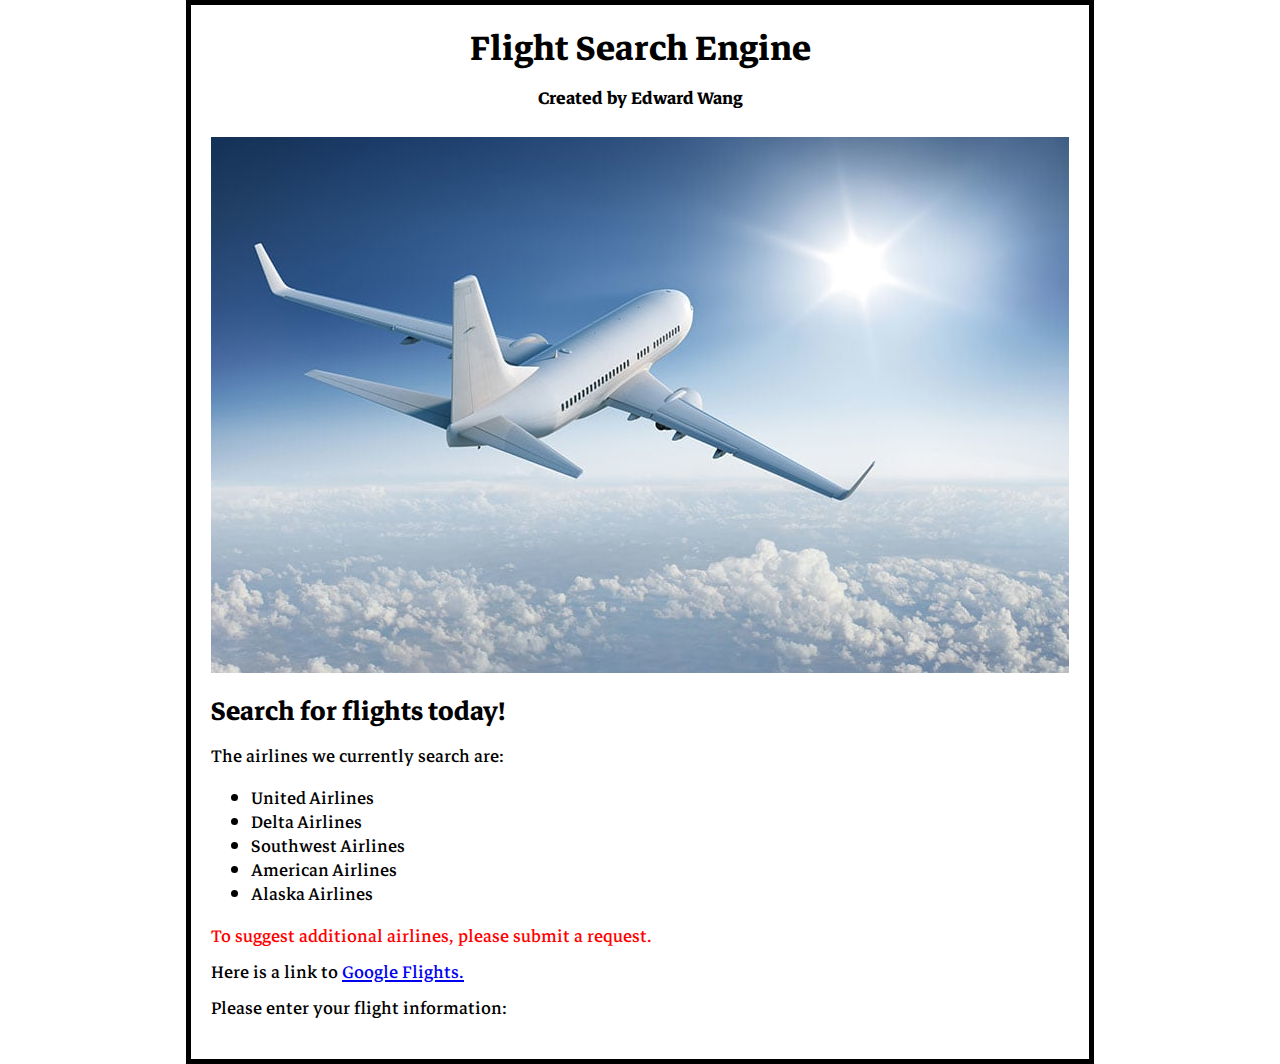
==== index.html @ d8b23beb "First Commit" ====
<!DOCTYPE html>
<html>
  <head>
    <meta charset="utf-8">
    <title>Flight Search Engine</title>
    <link href="styles/style.css" rel="stylesheet" type="text/css">
    <link href="https://fonts.googleapis.com/css?family=Markazi+Text" rel="stylesheet" type="text/css">
  </head>
  <body>
    <h1 class="title">Flight Search Engine</h1>
    <h4 class="title">Created by Edward Wang</h4>
    <img src="images/white-plane-sky.jpg" alt="white-plane-sky">
    <h2>Search for flights today!</h2>
    <p>The airlines we currently search are:</p>
    <ul>
      <li>United Airlines</li>
      <li>Delta Airlines</li>
      <li>Southwest Airlines</li>
      <li>American Airlines</li>
      <li>Alaska Airlines</li>
    </ul>
    <p id="text">To suggest additional airlines, please submit a request.</p>
    <p>Here is a link to
      <a href="http://www.google.com/flights">Google Flights.</a>
      </p>
    <p>Please enter your flight information:</p>
  </body>
</html>
---- styles/style.css ----
html {
     font-size: 24px;
     font-family: 'Markazi Text', serif;
     line-height: 0.5;
}

.title {
       text-align: center;
}

ul {
   line-height: 1;
}

#text {
      color: red;
}

body {
     width: 858px;
     border: 5px solid black;
     margin: auto auto;
     padding: 0 20px 20px 20px;
}

img {
    display: block;
    margin: 0 auto;
}
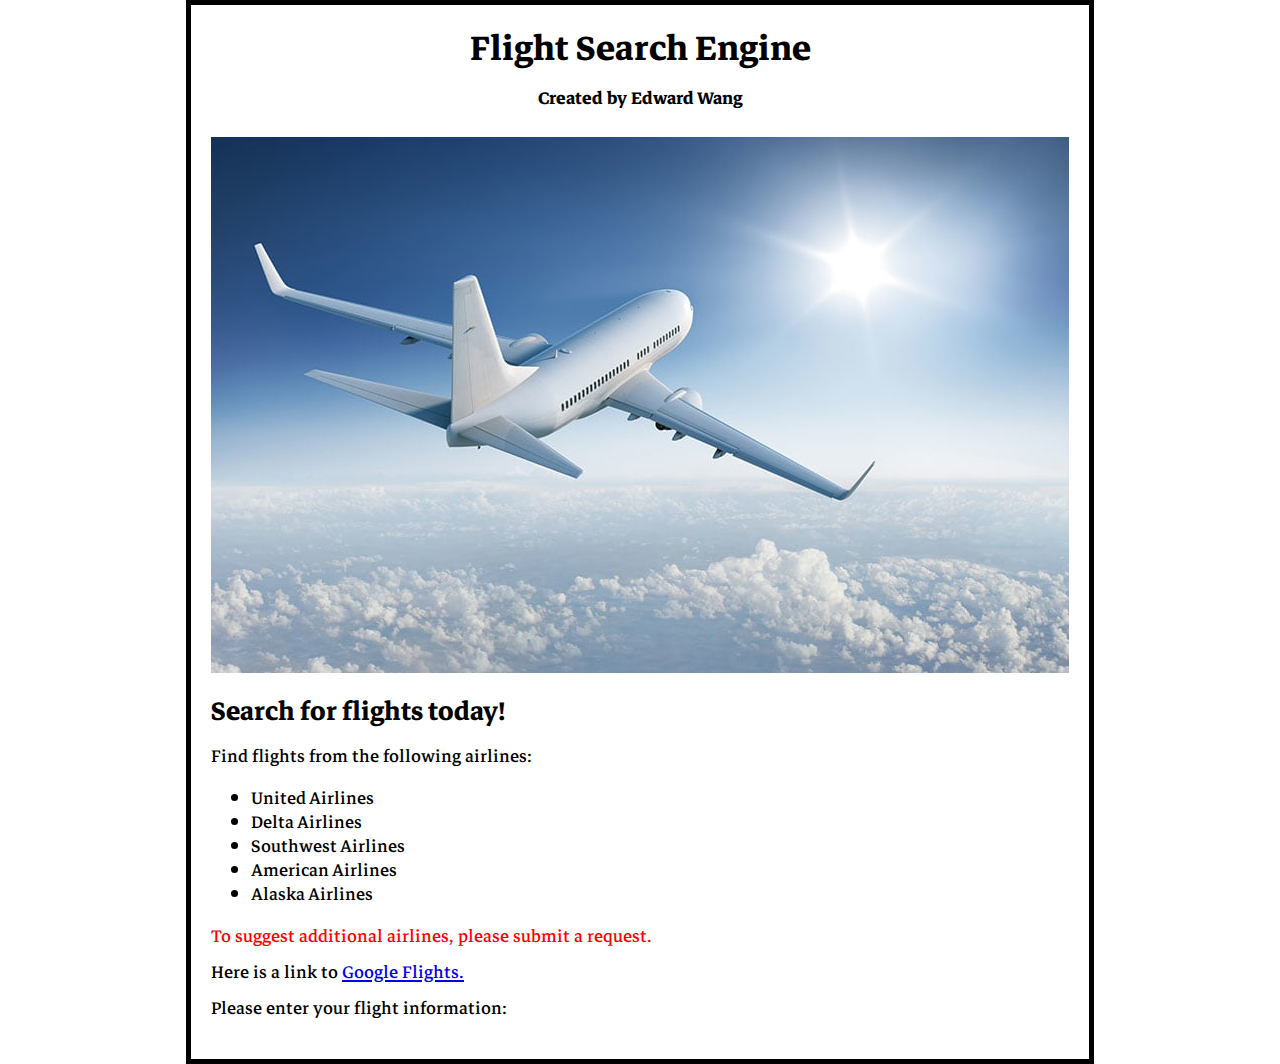
==== commit 41118e5b: "Commit" ====
--- a/index.html
+++ b/index.html
@@ -11,7 +11,7 @@
     <h4 class="title">Created by Edward Wang</h4>
     <img src="images/white-plane-sky.jpg" alt="white-plane-sky">
     <h2>Search for flights today!</h2>
-    <p>The airlines we currently search are:</p>
+    <p>Find flights from the following airlines:</p>
     <ul>
       <li>United Airlines</li>
       <li>Delta Airlines</li>
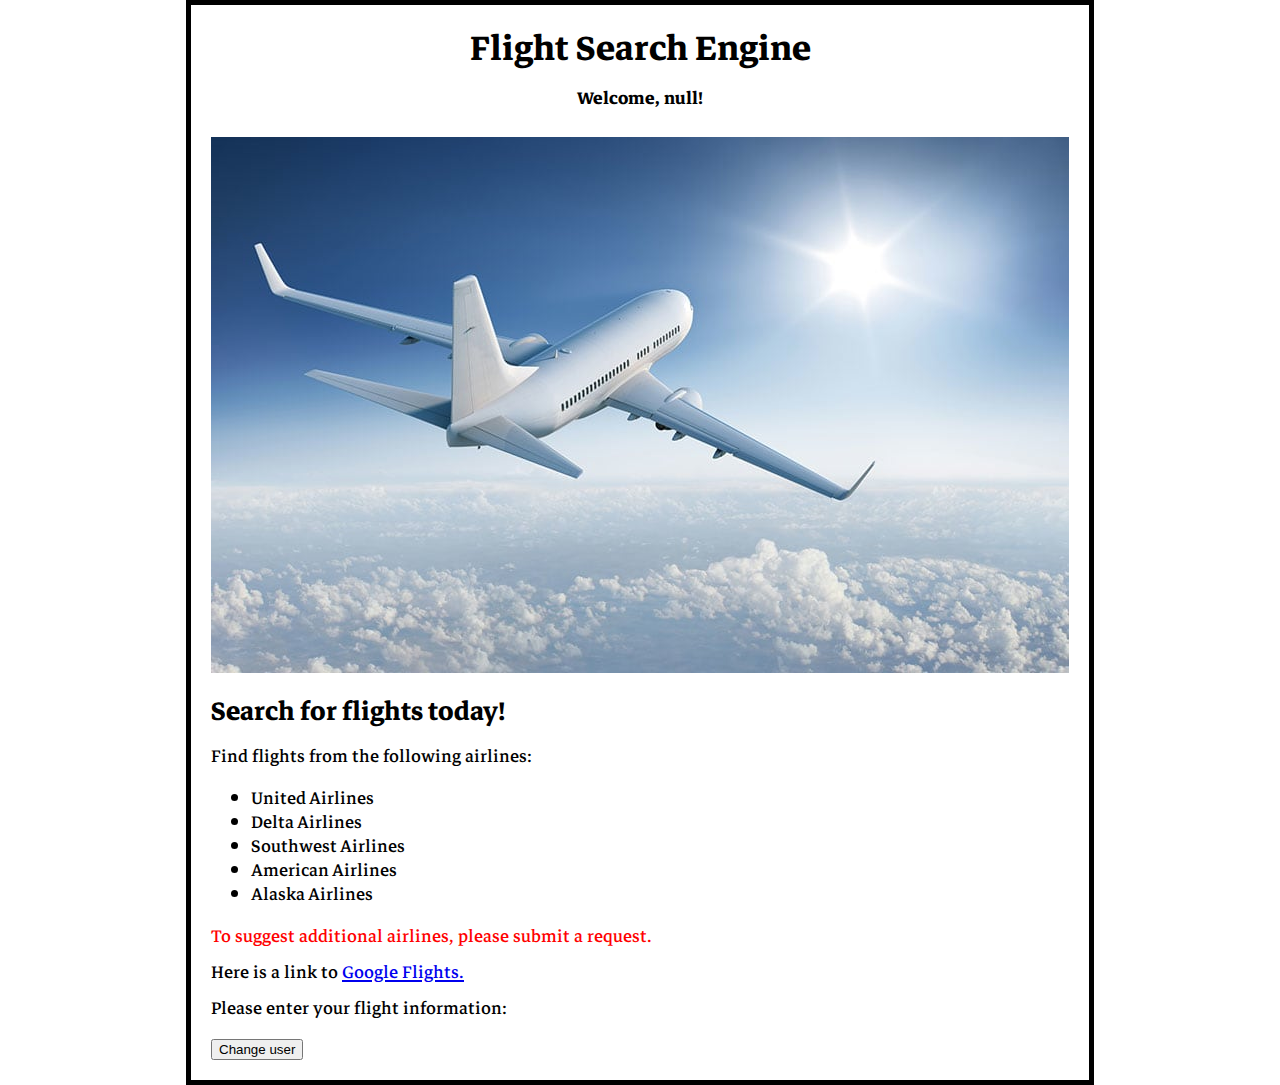
==== commit 0d7af374: "Commit" ====
--- a/index.html
+++ b/index.html
@@ -24,5 +24,7 @@
       <a href="http://www.google.com/flights">Google Flights.</a>
       </p>
     <p>Please enter your flight information:</p>
+    <button>Change user</button>
+    <script src="scripts/main.js"></script>
   </body>
 </html>
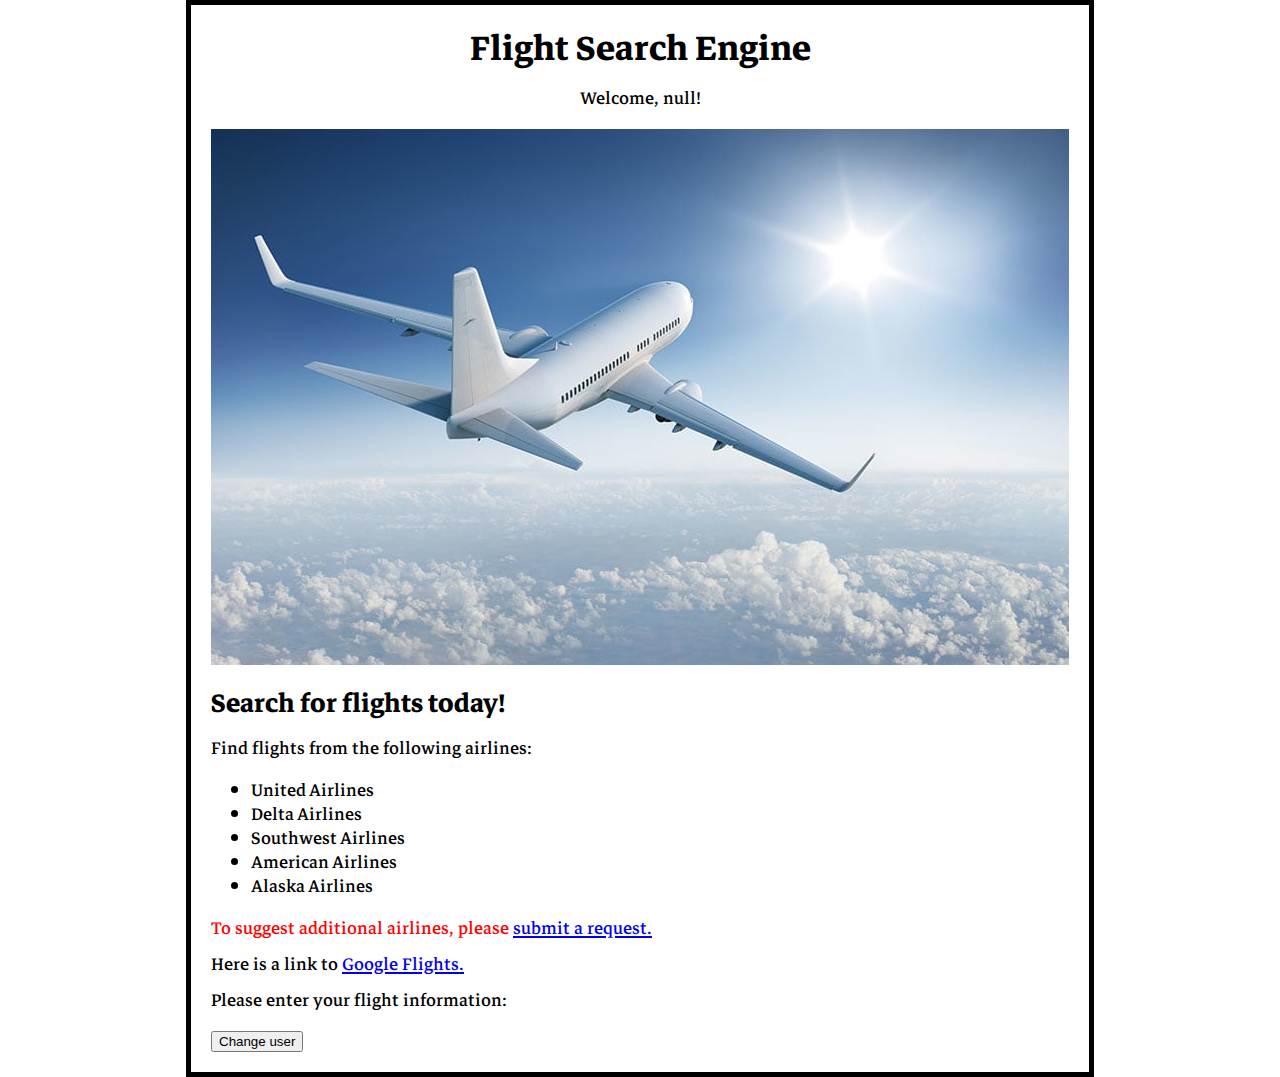
==== commit ba4d231a: "commit" ====
--- a/index.html
+++ b/index.html
@@ -1,5 +1,5 @@
 <!DOCTYPE html>
-<html>
+<html lang="en-US">
   <head>
     <meta charset="utf-8">
     <title>Flight Search Engine</title>
@@ -7,24 +7,30 @@
     <link href="https://fonts.googleapis.com/css?family=Markazi+Text" rel="stylesheet" type="text/css">
   </head>
   <body>
-    <h1 class="title">Flight Search Engine</h1>
-    <h4 class="title">Created by Edward Wang</h4>
-    <img src="images/white-plane-sky.jpg" alt="white-plane-sky">
-    <h2>Search for flights today!</h2>
-    <p>Find flights from the following airlines:</p>
-    <ul>
-      <li>United Airlines</li>
-      <li>Delta Airlines</li>
-      <li>Southwest Airlines</li>
-      <li>American Airlines</li>
-      <li>Alaska Airlines</li>
-    </ul>
-    <p id="text">To suggest additional airlines, please submit a request.</p>
-    <p>Here is a link to
-      <a href="http://www.google.com/flights">Google Flights.</a>
+    <header>
+      <h1 class="title">Flight Search Engine</h1>
+      <p id="author" class="title">Created by Edward Wang</p>
+    </header>
+    <main>
+      <img src="images/white-plane-sky.jpg" alt="white-plane-sky">
+      <h2>Search for flights today!</h2>
+      <p>Find flights from the following airlines:</p>
+      <ul>
+	<li>United Airlines</li>
+	<li>Delta Airlines</li>
+	<li>Southwest Airlines</li>
+	<li>American Airlines</li>
+	<li>Alaska Airlines</li>
+      </ul>
+      <p id="text">To suggest additional airlines, please 
+	<a href="request.html">submit a request.</a>
       </p>
-    <p>Please enter your flight information:</p>
-    <button>Change user</button>
-    <script src="scripts/main.js"></script>
+      <p>Here is a link to
+	<a href="http://www.google.com/flights">Google Flights.</a>
+      </p>
+      <p>Please enter your flight information:</p>
+      <button>Change user</button>
+      <script src="scripts/main.js"></script>
+    </main>
   </body>
 </html>
